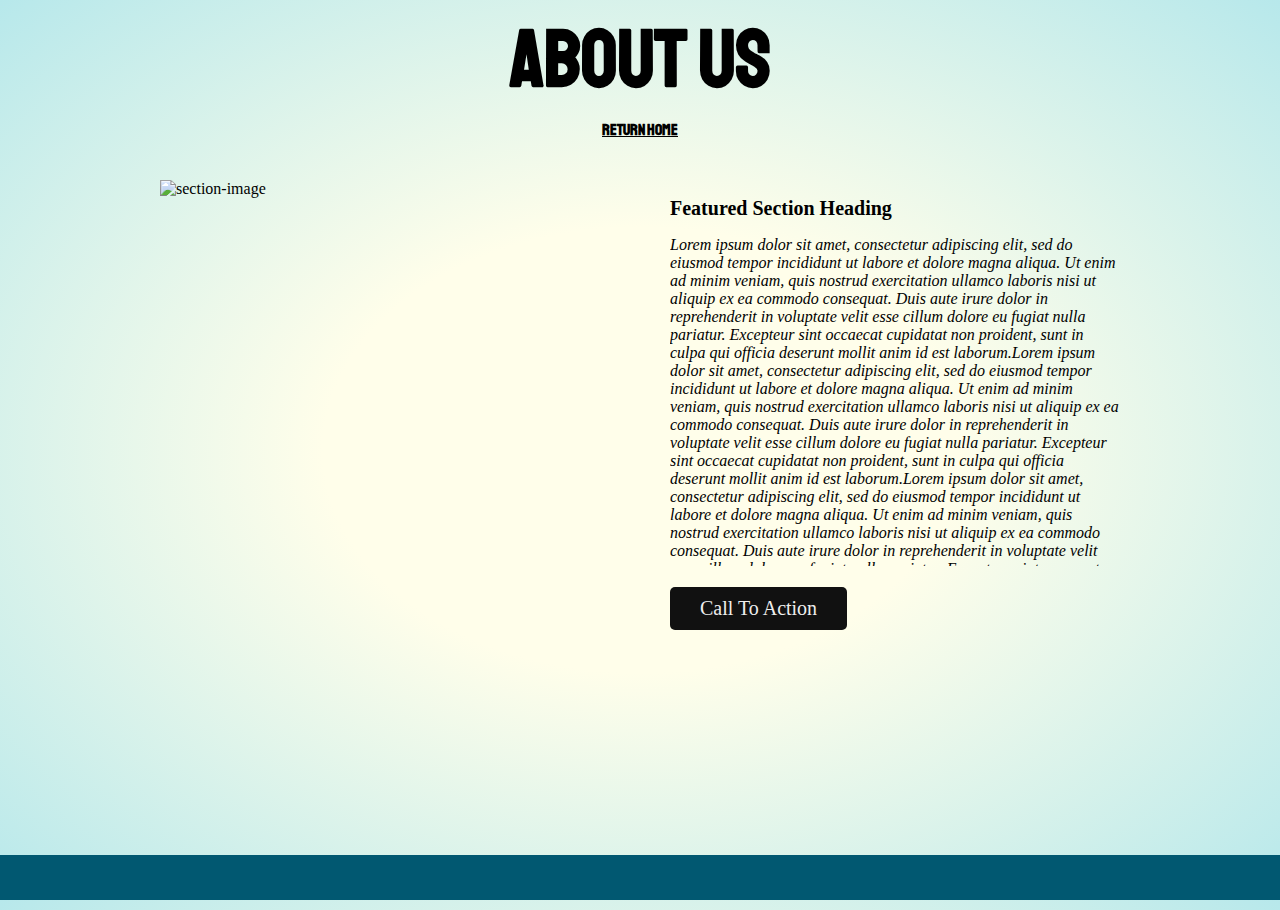
==== about-us.html @ ea0a01b0 "lab8 nearly done" ====
<!DOCTYPE html>
<html lang="en">

<head>
  <title>Salmon Cookies</title>
  <link rel="stylesheet" href="css/reset.css">
  <link rel="stylesheet" href="css/styles-us.css ">
  <link href="https://fonts.googleapis.com/css2?family=Staatliches&display=swap" rel="stylesheet">

</head>

<body>
  <header>
    <h1>About Us</h1>
    <h4><a href="index.html">Return Home</a></h4>
  </header>

  <main>
    <section>
      <img src="https://placehold.it/480x400/111" alt="section-image" title="section-image">
      <article>
        <h2>Featured Section Heading</h2>
        <p>Lorem ipsum dolor sit amet, consectetur adipiscing elit, sed do eiusmod tempor incididunt ut labore et dolore magna aliqua. Ut enim ad minim veniam, quis nostrud exercitation ullamco laboris nisi ut aliquip ex ea commodo consequat. Duis aute irure dolor in reprehenderit in voluptate velit esse cillum dolore eu fugiat nulla pariatur. Excepteur sint occaecat cupidatat non proident, sunt in culpa qui officia deserunt mollit anim id est laborum.Lorem ipsum dolor sit amet, consectetur adipiscing elit, sed do eiusmod tempor incididunt ut labore et dolore magna aliqua. Ut enim ad minim veniam, quis nostrud exercitation ullamco laboris nisi ut aliquip ex ea commodo consequat. Duis aute irure dolor in reprehenderit in voluptate velit esse cillum dolore eu fugiat nulla pariatur. Excepteur sint occaecat cupidatat non proident, sunt in culpa qui officia deserunt mollit anim id est laborum.Lorem ipsum dolor sit amet, consectetur adipiscing elit, sed do eiusmod tempor incididunt ut labore et dolore magna aliqua. Ut enim ad minim veniam, quis nostrud exercitation ullamco laboris nisi ut aliquip ex ea commodo consequat. Duis aute irure dolor in reprehenderit in voluptate velit esse cillum dolore eu fugiat nulla pariatur. Excepteur sint occaecat cupidatat non proident, sunt in culpa qui officia deserunt mollit anim id est laborum.</p>
        <div>Call To Action</div>
      </article>
    </section>
  </main> 

  <!-- Background Div-->
  <div class="ocean">
    <div class="wave"></div>
    <div class="wave"></div>
  </div>

</body>

</html>
---- css/styles-us.css ----
/* Waves Background */
html, body { height: 100%; }
body {
  background:radial-gradient(ellipse at center, rgba(255,254,234,1) 0%, rgba(255,254,234,1) 35%, #B7E8EB 100%);
  overflow: hidden;
}

.ocean { 
  height: 5%;
  width:100%;
  position:absolute;
  bottom:0;
  left:0;
  background: #015871;
}

.wave {
  background: url(https://s3-us-west-2.amazonaws.com/s.cdpn.io/85486/wave.svg) repeat-x; 
  position: absolute;
  top: -198px;
  width: 6400px;
  height: 198px;
  animation: wave 7s cubic-bezier( 0.36, 0.45, 0.63, 0.53) infinite;
  transform: translate3d(0, 0, 0);
}

.wave:nth-of-type(2) {
  top: -175px;
  animation: wave 7s cubic-bezier( 0.36, 0.45, 0.63, 0.53) -.125s infinite, swell 7s ease -1.25s infinite;
  opacity: 1;
}

@keyframes wave {
  0% {
    margin-left: 0;
  }
  100% {
    margin-left: -1600px;
  }
}

@keyframes swell {
  0%, 100% {
    transform: translate3d(0,-25px,0);
  }
  50% {
    transform: translate3d(0,5px,0);
  }
}

/* Text Content */
h1 {
  text-align: center;
  font-family: 'Staatliches', cursive;
  font-size: 80px;
  margin: 10px 25px 10px 25px;
}

h4 {
  text-align: center;
  font-family: 'Staatliches', cursive;
  font-size: 16px;
  margin: 10px 25px 10px 25px;
}

a:link {
  color: black;
}

a:visited {
  color: rgb(216, 85, 85);
}

a:hover {
  color: rgb(240, 140, 140);
}

main {
  margin: auto;
  width: 960px;
}

img {
  margin-top: 30px;
}

main li:first-child {
margin-left: 0px;
}

main li {
  margin-left: 30px;
  float: left;
}

main article {
  float: right;
  width: 50%;
  margin-top: 30px;
}

main h2 {
  font-size: 20px;
  margin-left: 30px;
  /* font-weight: bold */
}

main p {
height: 330px;
font-style: italic;
margin-left: 30px;
margin-top: 5px;
overflow: auto;
}

main div {
background-color: #111;
color: #eee;
font-size: 20px;
margin-top: 5px;
margin-left: 30px;
padding: 10px 30px;
display: inline-block;
border-radius: 5px;
cursor: pointer;
}
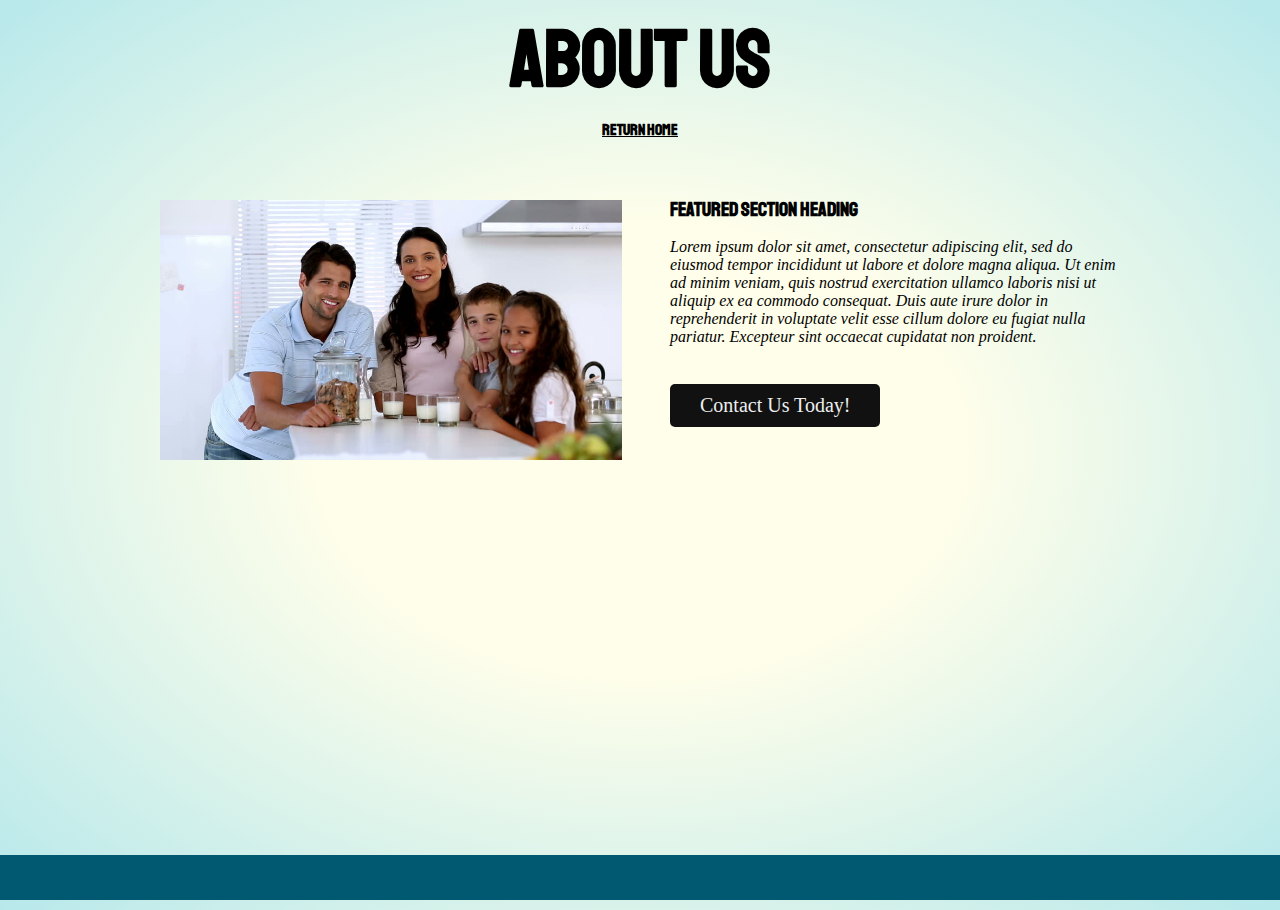
==== commit 588b0499: "additional info and images added" ====
--- a/about-us.html
+++ b/about-us.html
@@ -17,11 +17,11 @@
 
   <main>
     <section>
-      <img src="https://placehold.it/480x400/111" alt="section-image" title="section-image">
+      <img src="img/family.jpg" alt="">
       <article>
         <h2>Featured Section Heading</h2>
-        <p>Lorem ipsum dolor sit amet, consectetur adipiscing elit, sed do eiusmod tempor incididunt ut labore et dolore magna aliqua. Ut enim ad minim veniam, quis nostrud exercitation ullamco laboris nisi ut aliquip ex ea commodo consequat. Duis aute irure dolor in reprehenderit in voluptate velit esse cillum dolore eu fugiat nulla pariatur. Excepteur sint occaecat cupidatat non proident, sunt in culpa qui officia deserunt mollit anim id est laborum.Lorem ipsum dolor sit amet, consectetur adipiscing elit, sed do eiusmod tempor incididunt ut labore et dolore magna aliqua. Ut enim ad minim veniam, quis nostrud exercitation ullamco laboris nisi ut aliquip ex ea commodo consequat. Duis aute irure dolor in reprehenderit in voluptate velit esse cillum dolore eu fugiat nulla pariatur. Excepteur sint occaecat cupidatat non proident, sunt in culpa qui officia deserunt mollit anim id est laborum.Lorem ipsum dolor sit amet, consectetur adipiscing elit, sed do eiusmod tempor incididunt ut labore et dolore magna aliqua. Ut enim ad minim veniam, quis nostrud exercitation ullamco laboris nisi ut aliquip ex ea commodo consequat. Duis aute irure dolor in reprehenderit in voluptate velit esse cillum dolore eu fugiat nulla pariatur. Excepteur sint occaecat cupidatat non proident, sunt in culpa qui officia deserunt mollit anim id est laborum.</p>
-        <div>Call To Action</div>
+        <p>Lorem ipsum dolor sit amet, consectetur adipiscing elit, sed do eiusmod tempor incididunt ut labore et dolore magna aliqua. Ut enim ad minim veniam, quis nostrud exercitation ullamco laboris nisi ut aliquip ex ea commodo consequat. Duis aute irure dolor in reprehenderit in voluptate velit esse cillum dolore eu fugiat nulla pariatur. Excepteur sint occaecat cupidatat non proident.</p>
+        <div>Contact Us Today!</div>
       </article>
     </section>
   </main> 
--- a/css/styles-us.css
+++ b/css/styles-us.css
@@ -81,7 +81,8 @@
 }
 
 img {
-  margin-top: 30px;
+  height: 260px;
+  margin-top: 50px;
 }
 
 main li:first-child {
@@ -102,15 +103,15 @@
 main h2 {
   font-size: 20px;
   margin-left: 30px;
+  font-family: 'Staatliches', cursive;
   /* font-weight: bold */
 }
 
 main p {
-height: 330px;
+height: 125px;
 font-style: italic;
 margin-left: 30px;
 margin-top: 5px;
-overflow: auto;
 }
 
 main div {
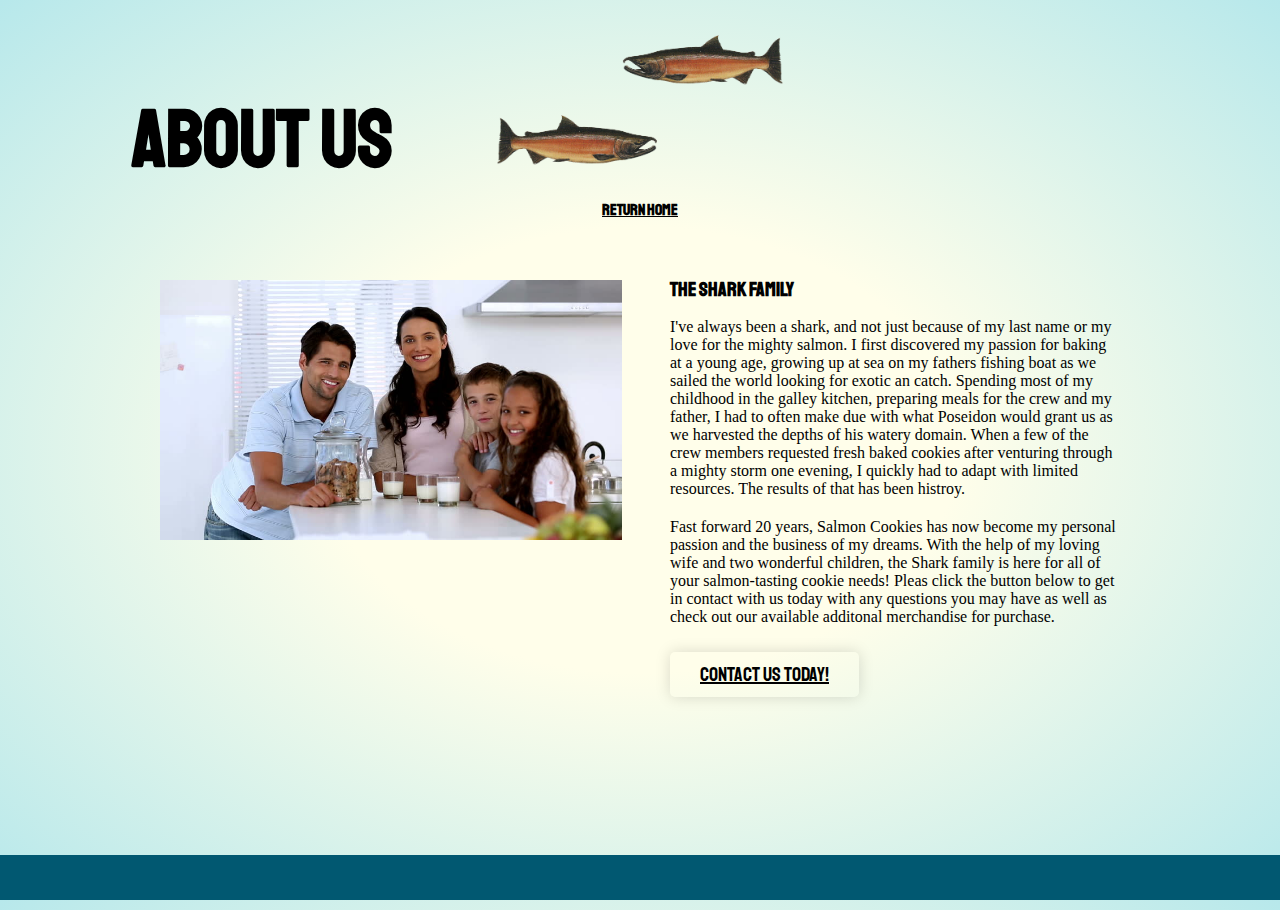
==== commit 1016cb8e: "updates to entire site for lab8b" ====
--- a/about-us.html
+++ b/about-us.html
@@ -11,6 +11,8 @@
 
 <body>
   <header>
+    <img src="img/salmon.png" class="salmon1">
+    <img src="img/salmon.png" class="salmon2">
     <h1>About Us</h1>
     <h4><a href="index.html">Return Home</a></h4>
   </header>
@@ -19,9 +21,10 @@
     <section>
       <img src="img/family.jpg" alt="">
       <article>
-        <h2>Featured Section Heading</h2>
-        <p>Lorem ipsum dolor sit amet, consectetur adipiscing elit, sed do eiusmod tempor incididunt ut labore et dolore magna aliqua. Ut enim ad minim veniam, quis nostrud exercitation ullamco laboris nisi ut aliquip ex ea commodo consequat. Duis aute irure dolor in reprehenderit in voluptate velit esse cillum dolore eu fugiat nulla pariatur. Excepteur sint occaecat cupidatat non proident.</p>
-        <div>Contact Us Today!</div>
+        <h2>The Shark Family</h2>
+        <p class="para1">I've always been a shark, and not just because of my last name or my love for the mighty salmon. I first discovered my passion for baking at a young age, growing up at sea on my fathers fishing boat as we sailed the world looking for exotic an catch. Spending most of my childhood in the galley kitchen, preparing meals for the crew and my father, I had to often make due with what Poseidon would grant us as we harvested the depths of his watery domain. When a few of the crew members requested fresh baked cookies after venturing through a mighty storm one evening, I quickly had to adapt with limited resources. The results of that has been histroy.</p>
+        <p class="para2">Fast forward 20 years, Salmon Cookies has now become my personal passion and the business of my dreams. With the help of my loving wife and two wonderful children, the Shark family is here for all of your salmon-tasting cookie needs! Pleas click the button below to get in contact with us today with any questions you may have as well as check out our available additonal merchandise for purchase.</p>
+        <div><a href="locations.html">Contact Us Today!</a></div>
       </article>
     </section>
   </main> 
--- a/css/styles-us.css
+++ b/css/styles-us.css
@@ -49,6 +49,20 @@
 }
 
 /* Text Content */
+.salmon1 {
+  height: 50px;
+  margin: 25px 5px 5px 615px;
+  float: left;
+  transform: scaleX(-1);
+}
+
+.salmon2 {
+  height: 50px;
+  margin: 25px 615px 5px 5px;
+  float: right;
+  
+}
+
 h1 {
   text-align: center;
   font-family: 'Staatliches', cursive;
@@ -107,21 +121,26 @@
   /* font-weight: bold */
 }
 
-main p {
+.para1 {
 height: 125px;
-font-style: italic;
 margin-left: 30px;
 margin-top: 5px;
 }
 
+.para2 {
+margin-left: 30px;
+margin-top: 75px;
+}
+
 main div {
-background-color: #111;
-color: #eee;
 font-size: 20px;
-margin-top: 5px;
+margin-top: 10px;
 margin-left: 30px;
 padding: 10px 30px;
 display: inline-block;
 border-radius: 5px;
 cursor: pointer;
+overflow: hidden;
+box-shadow: 0 0 15px rgba(0, 0, 0, 0.15);
+font-family: 'Staatliches', cursive;
 }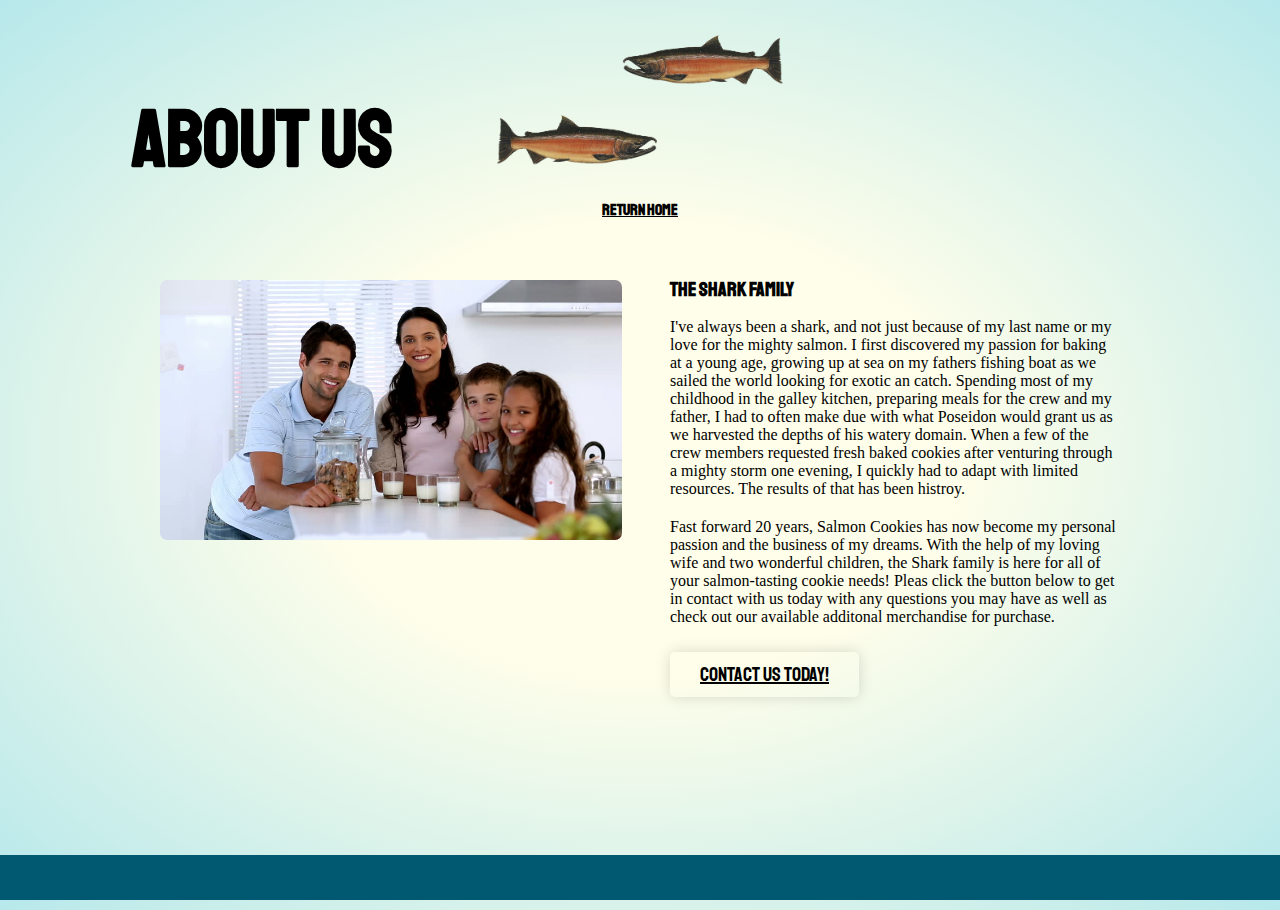
==== commit 49761e5c: "final lab8b updates in place" ====
--- a/about-us.html
+++ b/about-us.html
@@ -4,7 +4,7 @@
 <head>
   <title>Salmon Cookies</title>
   <link rel="stylesheet" href="css/reset.css">
-  <link rel="stylesheet" href="css/styles-us.css ">
+  <link rel="stylesheet" href="css/styles-about.css ">
   <link href="https://fonts.googleapis.com/css2?family=Staatliches&display=swap" rel="stylesheet">
 
 </head>
@@ -19,7 +19,7 @@
 
   <main>
     <section>
-      <img src="img/family.jpg" alt="">
+      <img src="img/family.jpg" class="family">
       <article>
         <h2>The Shark Family</h2>
         <p class="para1">I've always been a shark, and not just because of my last name or my love for the mighty salmon. I first discovered my passion for baking at a young age, growing up at sea on my fathers fishing boat as we sailed the world looking for exotic an catch. Spending most of my childhood in the galley kitchen, preparing meals for the crew and my father, I had to often make due with what Poseidon would grant us as we harvested the depths of his watery domain. When a few of the crew members requested fresh baked cookies after venturing through a mighty storm one evening, I quickly had to adapt with limited resources. The results of that has been histroy.</p>
--- a/css/styles-about.css
+++ b/css/styles-about.css
@@ -0,0 +1,149 @@
+/* Waves Background */
+html, body { height: 100%; }
+body {
+  background:radial-gradient(ellipse at center, rgba(255,254,234,1) 0%, rgba(255,254,234,1) 35%, #B7E8EB 100%);
+  overflow: hidden;
+}
+
+.ocean { 
+  height: 5%;
+  width:100%;
+  position:absolute;
+  bottom:0;
+  left:0;
+  background: #015871;
+}
+
+.wave {
+  background: url(https://s3-us-west-2.amazonaws.com/s.cdpn.io/85486/wave.svg) repeat-x; 
+  position: absolute;
+  top: -198px;
+  width: 6400px;
+  height: 198px;
+  animation: wave 7s cubic-bezier( 0.36, 0.45, 0.63, 0.53) infinite;
+  transform: translate3d(0, 0, 0);
+}
+
+.wave:nth-of-type(2) {
+  top: -175px;
+  animation: wave 7s cubic-bezier( 0.36, 0.45, 0.63, 0.53) -.125s infinite, swell 7s ease -1.25s infinite;
+  opacity: 1;
+}
+
+@keyframes wave {
+  0% {
+    margin-left: 0;
+  }
+  100% {
+    margin-left: -1600px;
+  }
+}
+
+@keyframes swell {
+  0%, 100% {
+    transform: translate3d(0,-25px,0);
+  }
+  50% {
+    transform: translate3d(0,5px,0);
+  }
+}
+
+/* Text Content */
+.salmon1 {
+  height: 50px;
+  margin: 25px 5px 5px 615px;
+  float: left;
+  transform: scaleX(-1);
+}
+
+.salmon2 {
+  height: 50px;
+  margin: 25px 615px 5px 5px;
+  float: right;
+  
+}
+
+h1 {
+  text-align: center;
+  font-family: 'Staatliches', cursive;
+  font-size: 80px;
+  margin: 10px 25px 10px 25px;
+}
+
+h4 {
+  text-align: center;
+  font-family: 'Staatliches', cursive;
+  font-size: 16px;
+  margin: 10px 25px 10px 25px;
+}
+
+a:link {
+  color: black;
+}
+
+a:visited {
+  color: rgb(216, 85, 85);
+}
+
+a:hover {
+  color: rgb(240, 140, 140);
+}
+
+main {
+  margin: auto;
+  width: 960px;
+}
+
+img {
+  height: 260px;
+  margin-top: 50px;
+}
+
+main li:first-child {
+margin-left: 0px;
+}
+
+main li {
+  margin-left: 30px;
+  float: left;
+}
+
+main article {
+  float: right;
+  width: 50%;
+  margin-top: 30px;
+}
+
+main h2 {
+  font-size: 20px;
+  margin-left: 30px;
+  font-family: 'Staatliches', cursive;
+}
+
+.para1 {
+height: 125px;
+margin-left: 30px;
+margin-top: 5px;
+}
+
+.para2 {
+margin-left: 30px;
+margin-top: 75px;
+}
+
+main div {
+font-size: 20px;
+margin-top: 10px;
+margin-left: 30px;
+padding: 10px 30px;
+display: inline-block;
+border-radius: 5px;
+cursor: pointer;
+overflow: hidden;
+box-shadow: 0 0 15px rgba(0, 0, 0, 0.15);
+font-family: 'Staatliches', cursive;
+}
+
+.family {
+  border-radius: 7px;
+}